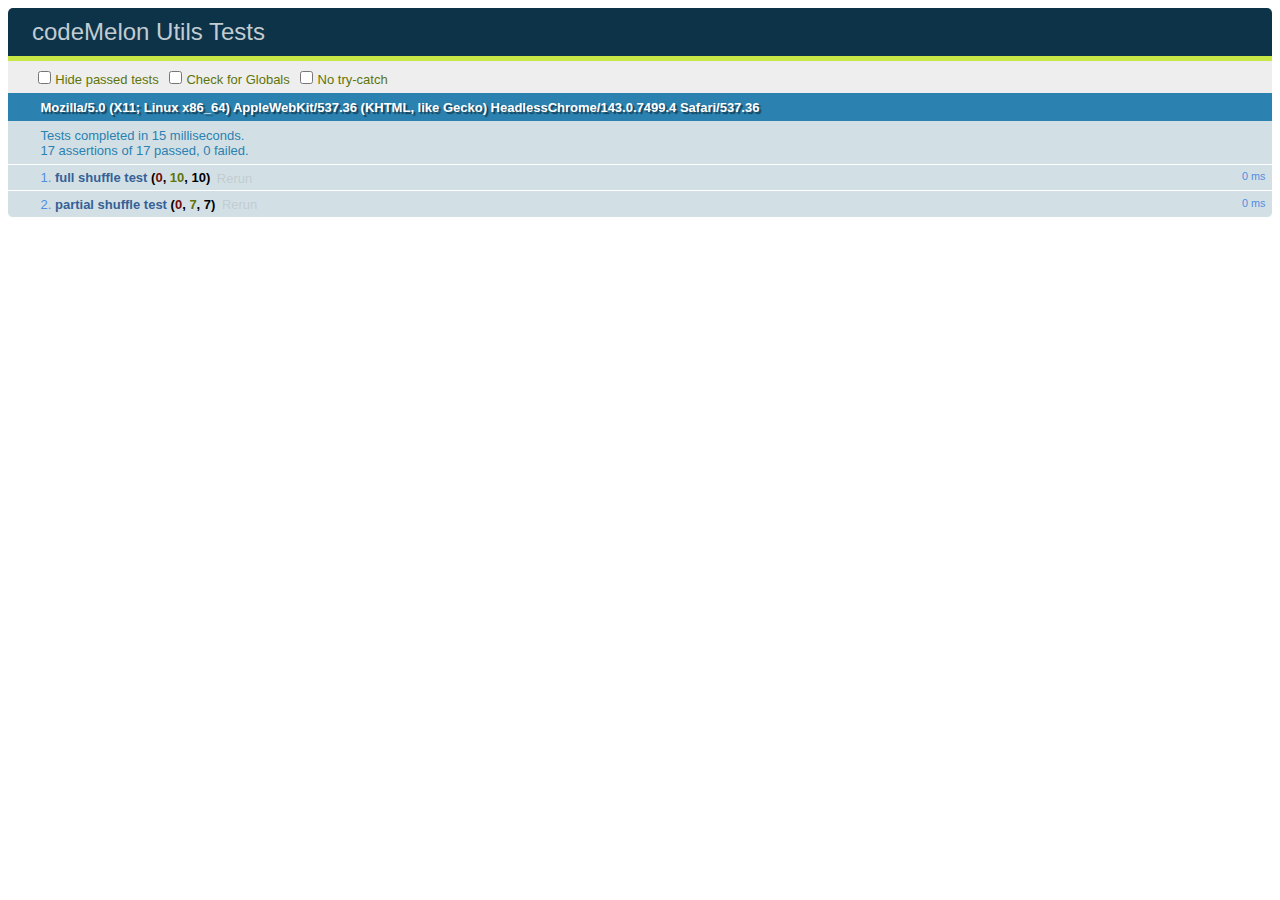
==== tst/utils.html @ 119d8a40 "Refactor utility methods and add tests." ====
<!DOCTYPE html>
<html>
<head>
    <meta charset="utf-8">
    <title>codeMelon Utils Tests</title>
    <link rel="stylesheet" href="../lib/qunit-1.12.0/qunit.css">
</head>
<body>
    <div id="qunit"></div>
    <div id="qunit-fixture"></div>
    <script src="../lib/qunit-1.12.0/qunit.js"></script>
    <script src="../custom/scripts/utils.js"></script>
    <script src="utils.js"></script>
</body>
</html>
---- lib/qunit-1.12.0/qunit.css ----
/**
 * QUnit v1.12.0 - A JavaScript Unit Testing Framework
 *
 * http://qunitjs.com
 *
 * Copyright 2012 jQuery Foundation and other contributors
 * Released under the MIT license.
 * http://jquery.org/license
 */

/** Font Family and Sizes */

#qunit-tests, #qunit-header, #qunit-banner, #qunit-testrunner-toolbar, #qunit-userAgent, #qunit-testresult {
	font-family: "Helvetica Neue Light", "HelveticaNeue-Light", "Helvetica Neue", Calibri, Helvetica, Arial, sans-serif;
}

#qunit-testrunner-toolbar, #qunit-userAgent, #qunit-testresult, #qunit-tests li { font-size: small; }
#qunit-tests { font-size: smaller; }


/** Resets */

#qunit-tests, #qunit-header, #qunit-banner, #qunit-userAgent, #qunit-testresult, #qunit-modulefilter {
	margin: 0;
	padding: 0;
}


/** Header */

#qunit-header {
	padding: 0.5em 0 0.5em 1em;

	color: #8699a4;
	background-color: #0d3349;

	font-size: 1.5em;
	line-height: 1em;
	font-weight: normal;

	border-radius: 5px 5px 0 0;
	-moz-border-radius: 5px 5px 0 0;
	-webkit-border-top-right-radius: 5px;
	-webkit-border-top-left-radius: 5px;
}

#qunit-header a {
	text-decoration: none;
	color: #c2ccd1;
}

#qunit-header a:hover,
#qunit-header a:focus {
	color: #fff;
}

#qunit-testrunner-toolbar label {
	display: inline-block;
	padding: 0 .5em 0 .1em;
}

#qunit-banner {
	height: 5px;
}

#qunit-testrunner-toolbar {
	padding: 0.5em 0 0.5em 2em;
	color: #5E740B;
	background-color: #eee;
	overflow: hidden;
}

#qunit-userAgent {
	padding: 0.5em 0 0.5em 2.5em;
	background-color: #2b81af;
	color: #fff;
	text-shadow: rgba(0, 0, 0, 0.5) 2px 2px 1px;
}

#qunit-modulefilter-container {
	float: right;
}

/** Tests: Pass/Fail */

#qunit-tests {
	list-style-position: inside;
}

#qunit-tests li {
	padding: 0.4em 0.5em 0.4em 2.5em;
	border-bottom: 1px solid #fff;
	list-style-position: inside;
}

#qunit-tests.hidepass li.pass, #qunit-tests.hidepass li.running  {
	display: none;
}

#qunit-tests li strong {
	cursor: pointer;
}

#qunit-tests li a {
	padding: 0.5em;
	color: #c2ccd1;
	text-decoration: none;
}
#qunit-tests li a:hover,
#qunit-tests li a:focus {
	color: #000;
}

#qunit-tests li .runtime {
	float: right;
	font-size: smaller;
}

.qunit-assert-list {
	margin-top: 0.5em;
	padding: 0.5em;

	background-color: #fff;

	border-radius: 5px;
	-moz-border-radius: 5px;
	-webkit-border-radius: 5px;
}

.qunit-collapsed {
	display: none;
}

#qunit-tests table {
	border-collapse: collapse;
	margin-top: .2em;
}

#qunit-tests th {
	text-align: right;
	vertical-align: top;
	padding: 0 .5em 0 0;
}

#qunit-tests td {
	vertical-align: top;
}

#qunit-tests pre {
	margin: 0;
	white-space: pre-wrap;
	word-wrap: break-word;
}

#qunit-tests del {
	background-color: #e0f2be;
	color: #374e0c;
	text-decoration: none;
}

#qunit-tests ins {
	background-color: #ffcaca;
	color: #500;
	text-decoration: none;
}

/*** Test Counts */

#qunit-tests b.counts                       { color: black; }
#qunit-tests b.passed                       { color: #5E740B; }
#qunit-tests b.failed                       { color: #710909; }

#qunit-tests li li {
	padding: 5px;
	background-color: #fff;
	border-bottom: none;
	list-style-position: inside;
}

/*** Passing Styles */

#qunit-tests li li.pass {
	color: #3c510c;
	background-color: #fff;
	border-left: 10px solid #C6E746;
}

#qunit-tests .pass                          { color: #528CE0; background-color: #D2E0E6; }
#qunit-tests .pass .test-name               { color: #366097; }

#qunit-tests .pass .test-actual,
#qunit-tests .pass .test-expected           { color: #999999; }

#qunit-banner.qunit-pass                    { background-color: #C6E746; }

/*** Failing Styles */

#qunit-tests li li.fail {
	color: #710909;
	background-color: #fff;
	border-left: 10px solid #EE5757;
	white-space: pre;
}

#qunit-tests > li:last-child {
	border-radius: 0 0 5px 5px;
	-moz-border-radius: 0 0 5px 5px;
	-webkit-border-bottom-right-radius: 5px;
	-webkit-border-bottom-left-radius: 5px;
}

#qunit-tests .fail                          { color: #000000; background-color: #EE5757; }
#qunit-tests .fail .test-name,
#qunit-tests .fail .module-name             { color: #000000; }

#qunit-tests .fail .test-actual             { color: #EE5757; }
#qunit-tests .fail .test-expected           { color: green;   }

#qunit-banner.qunit-fail                    { background-color: #EE5757; }


/** Result */

#qunit-testresult {
	padding: 0.5em 0.5em 0.5em 2.5em;

	color: #2b81af;
	background-color: #D2E0E6;

	border-bottom: 1px solid white;
}
#qunit-testresult .module-name {
	font-weight: bold;
}

/** Fixture */

#qunit-fixture {
	position: absolute;
	top: -10000px;
	left: -10000px;
	width: 1000px;
	height: 1000px;
}
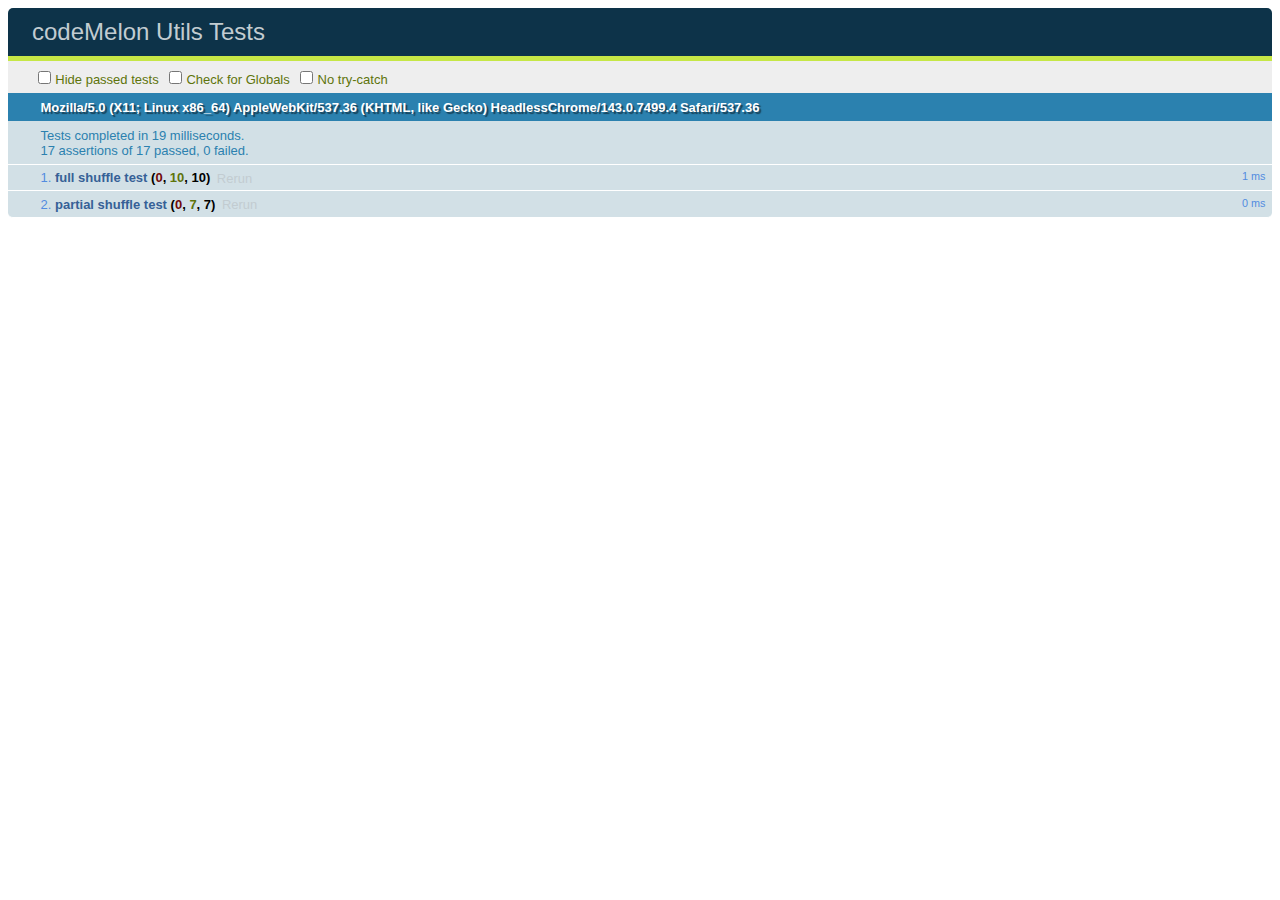
==== commit e3b3fcc7: "Clean up names and directories." ====
--- a/tst/utils.html
+++ b/tst/utils.html
@@ -9,7 +9,7 @@
     <div id="qunit"></div>
     <div id="qunit-fixture"></div>
     <script src="../lib/qunit-1.12.0/qunit.js"></script>
-    <script src="../custom/scripts/utils.js"></script>
+    <script src="../scripts/utils.js"></script>
     <script src="utils.js"></script>
 </body>
 </html>
